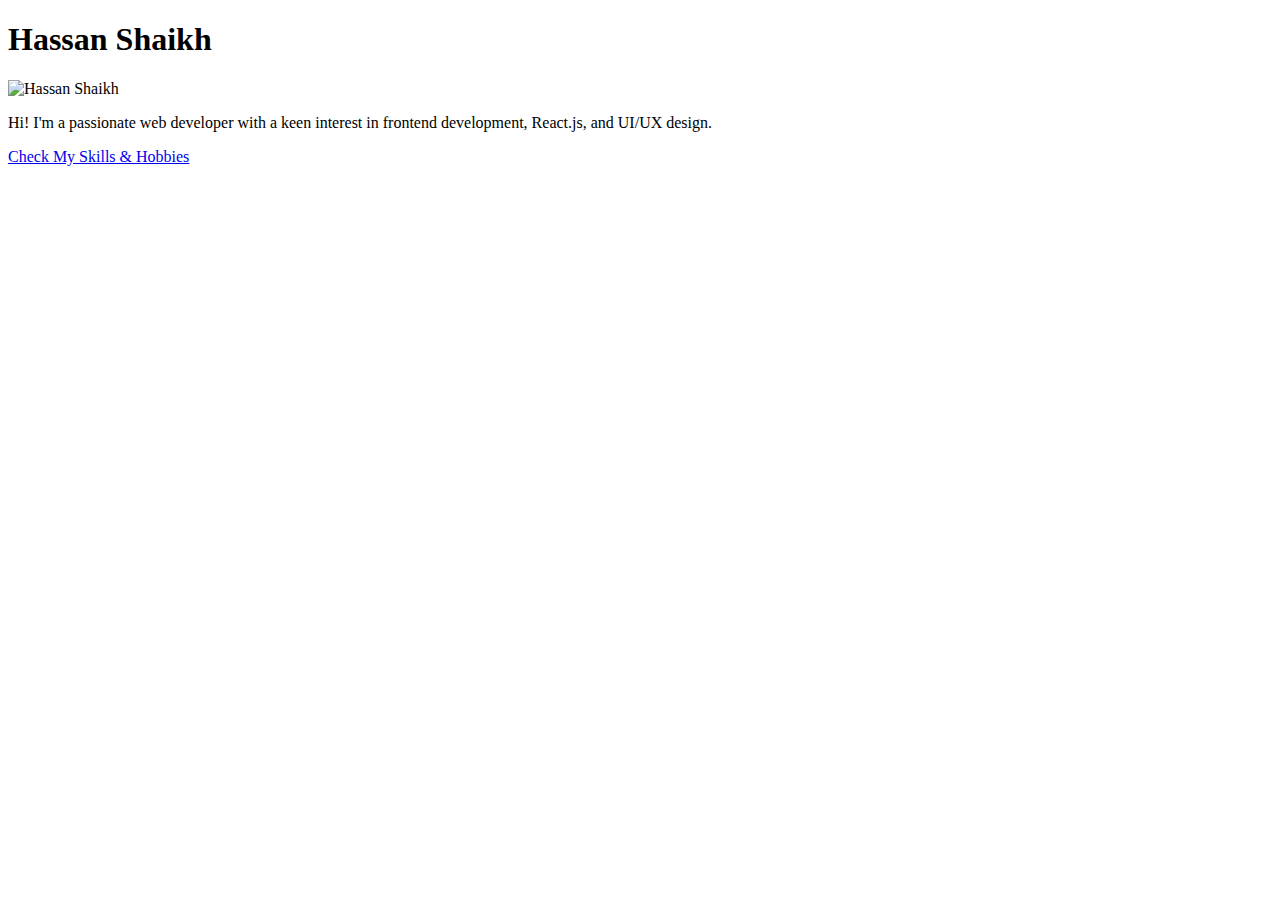
==== views/index.html @ 454fcd2b "basic skeleton of website is ready" ====
<!DOCTYPE html>
<html lang="en">
<head>
    <meta charset="UTF-8">
    <meta name="viewport" content="width=device-width, initial-scale=1.0">
    <title>About Me</title>
    <link rel="stylesheet" href="/style.css">
</head>
<body>
    <div class="container">
        <h1>Hassan Shaikh</h1>
        <img src="/hassan.jpg" alt="Hassan Shaikh" class="profile-pic">
        <p>Hi! I'm a passionate web developer with a keen interest in frontend development, React.js, and UI/UX design.</p>
        <a href="/skills">Check My Skills & Hobbies</a>
    </div>
</body>
</html>
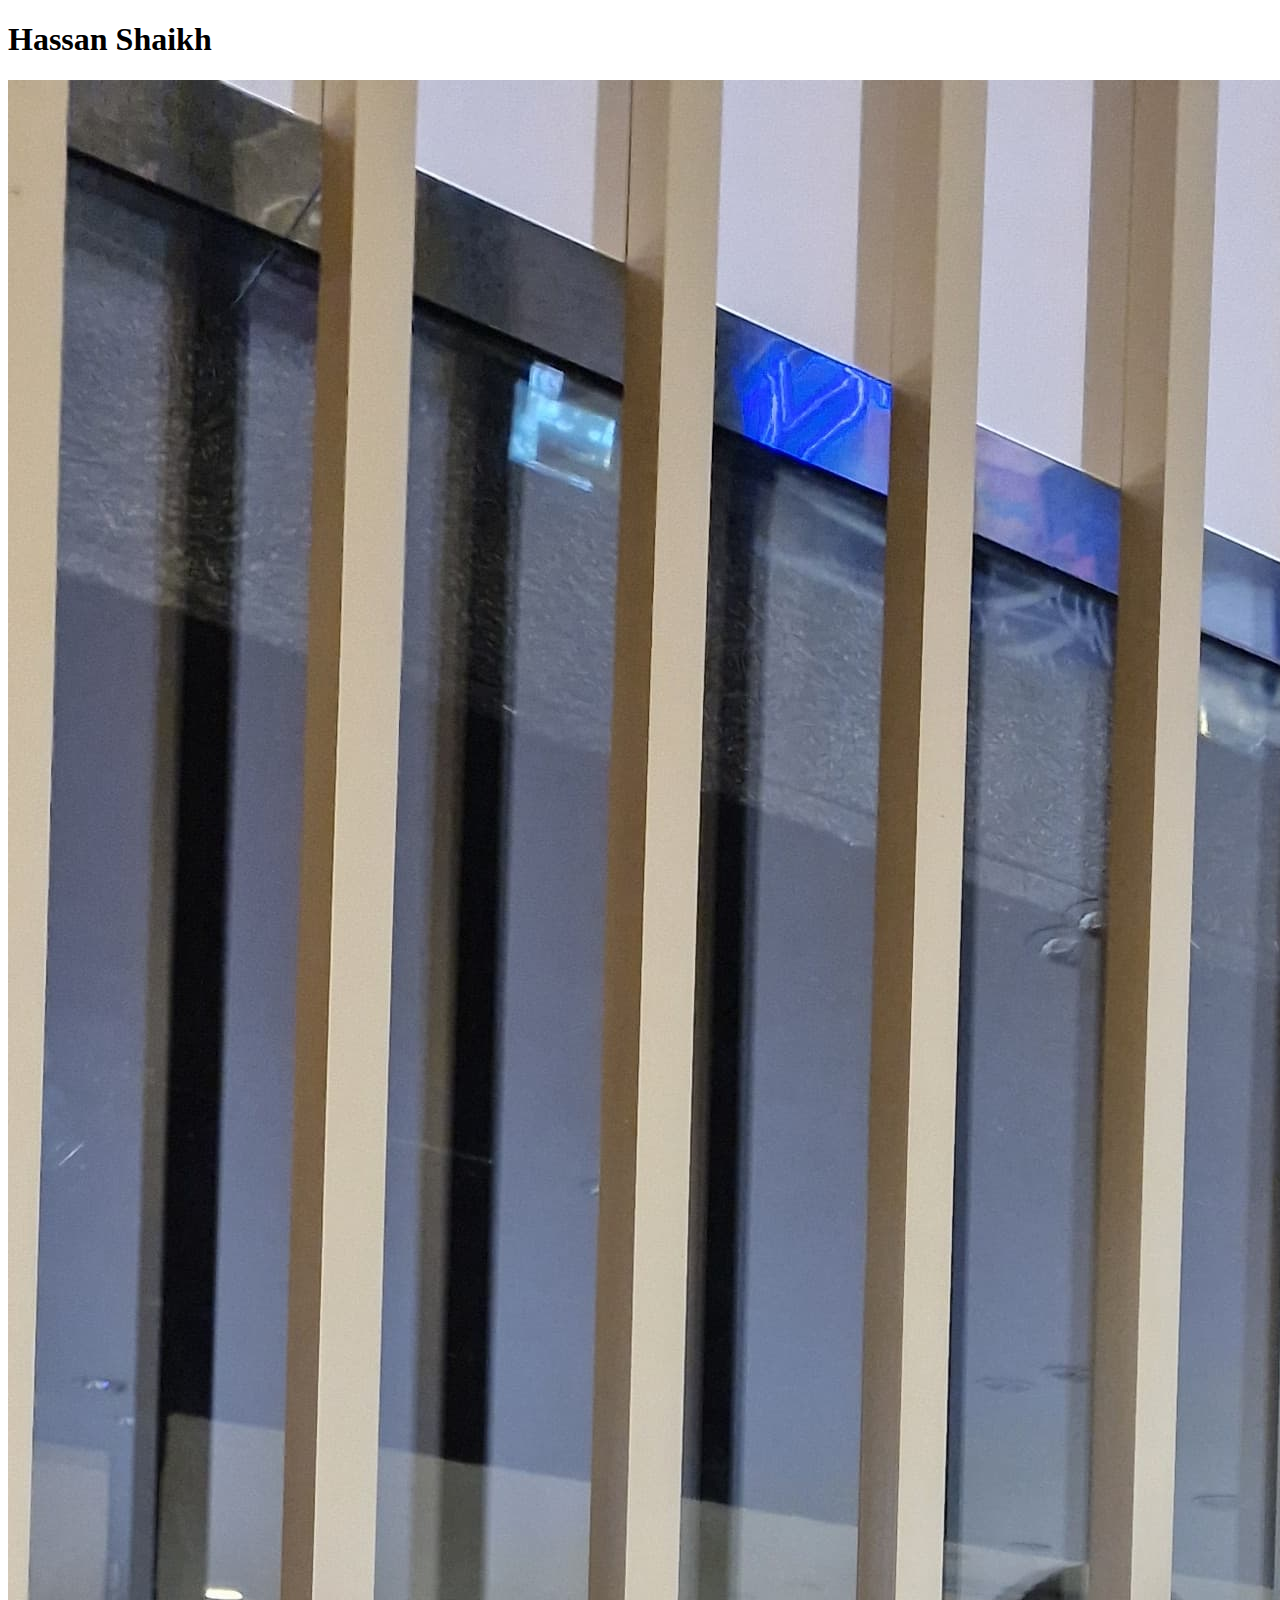
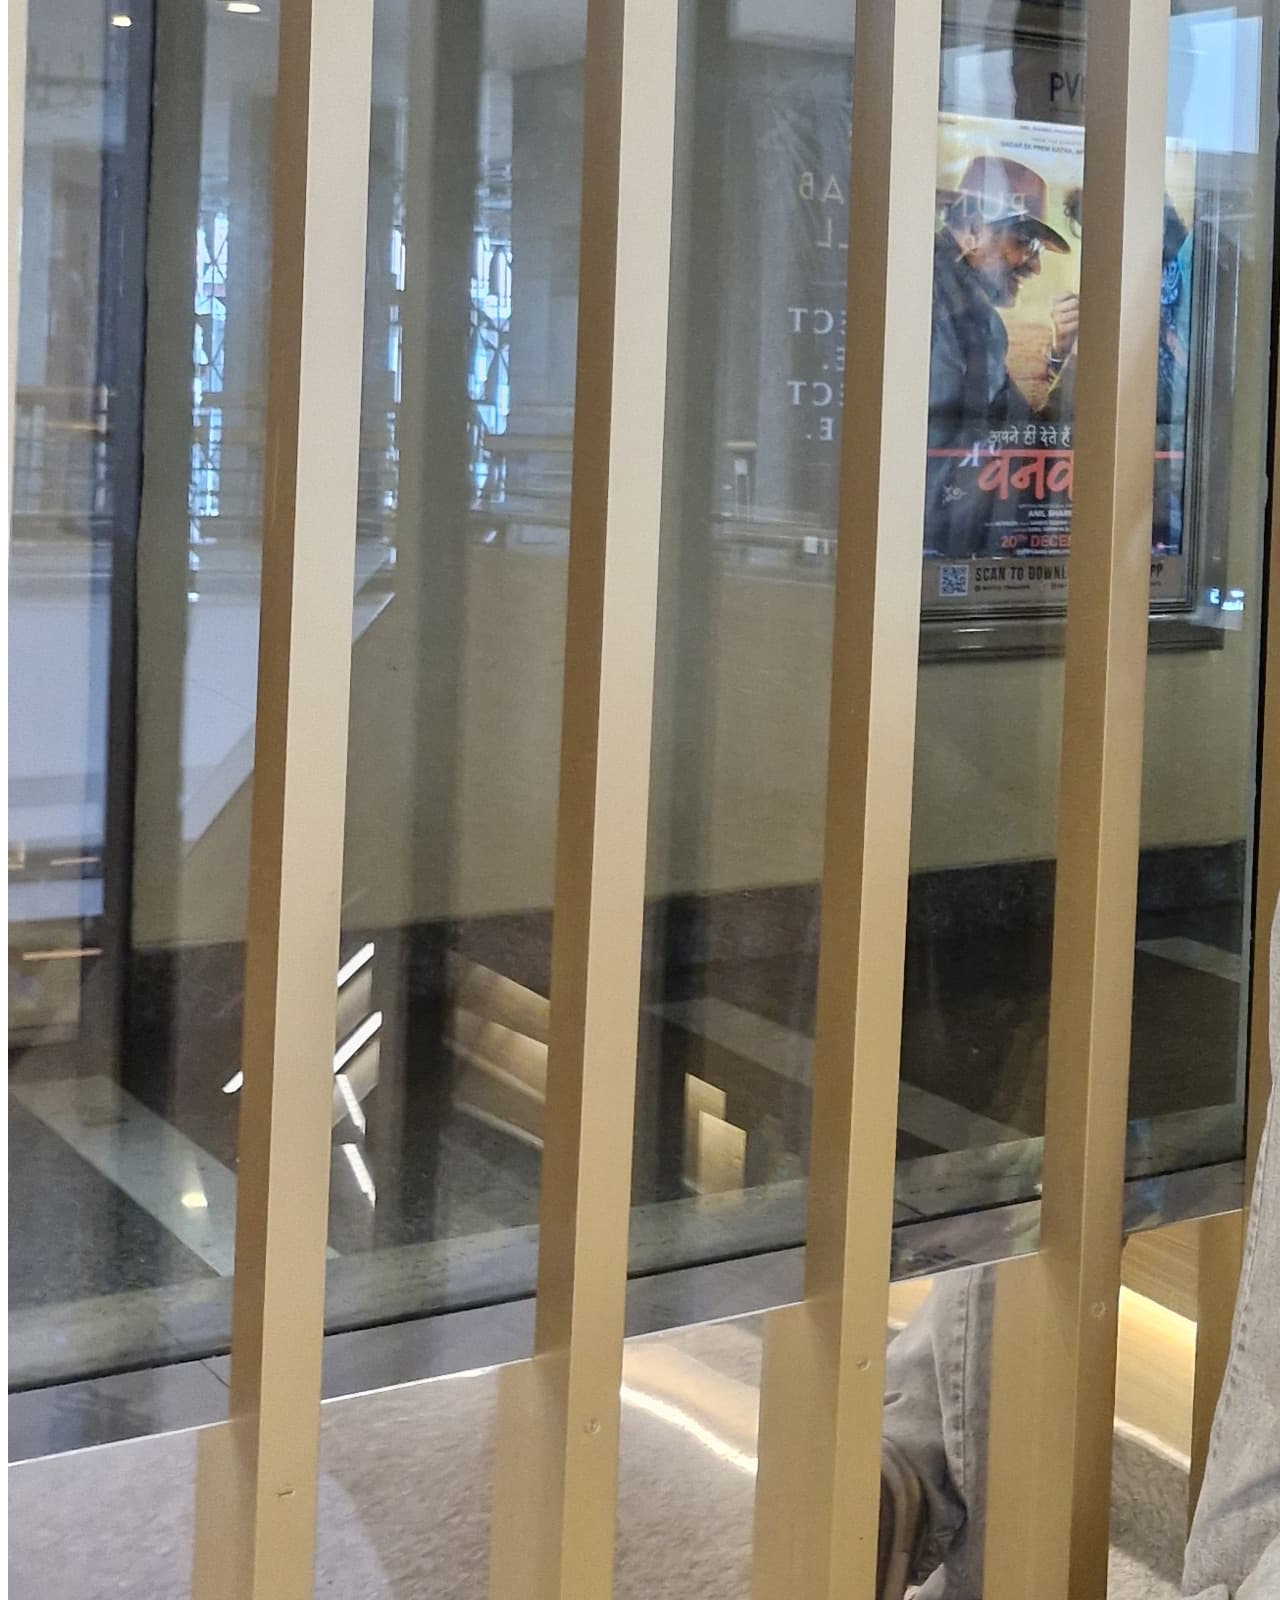
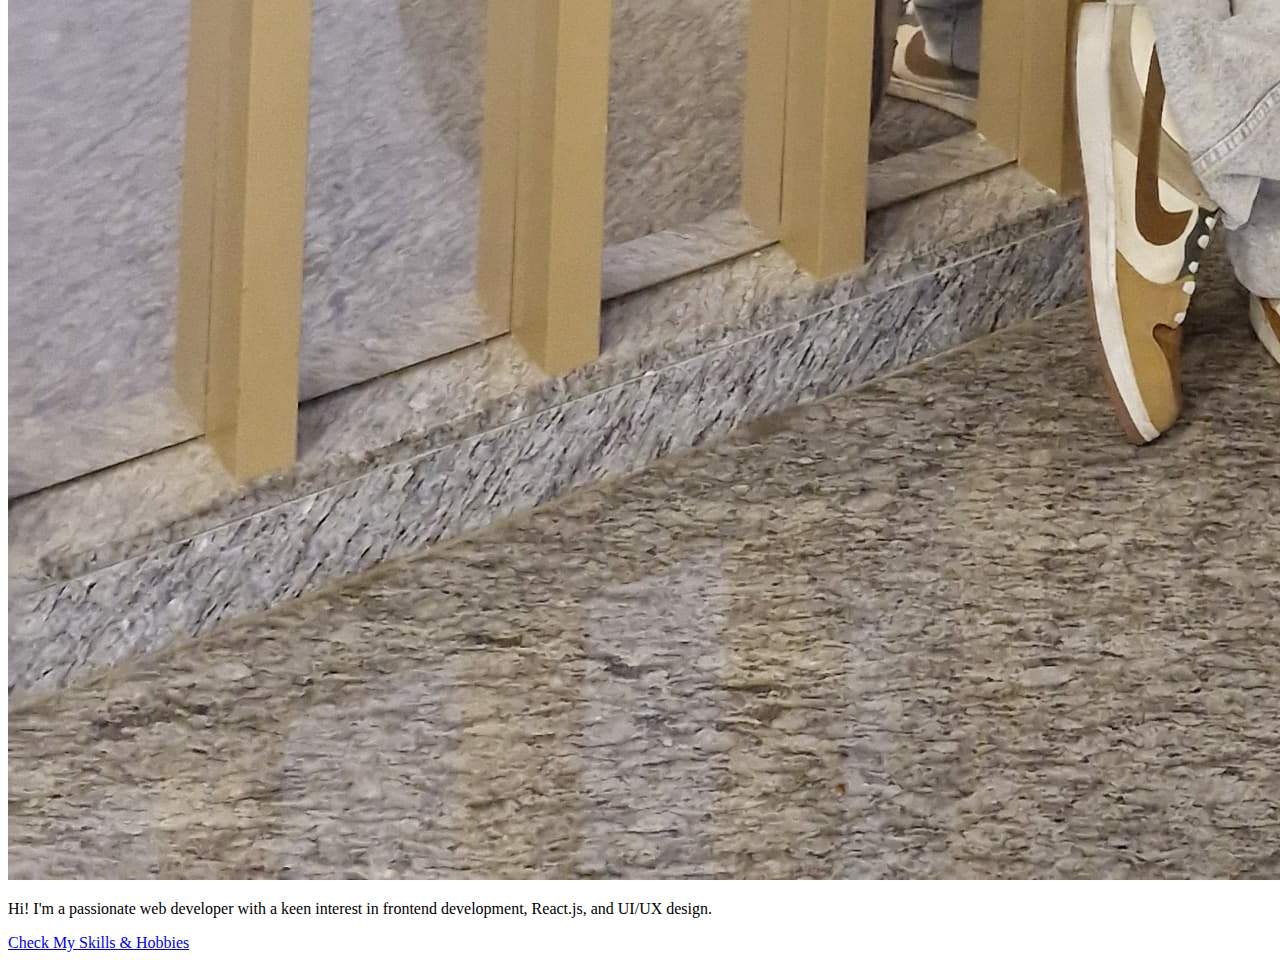
==== commit 3966257a: "index.html" ====
--- a/views/index.html
+++ b/views/index.html
@@ -9,7 +9,7 @@
 <body>
     <div class="container">
         <h1>Hassan Shaikh</h1>
-        <img src="/hassan.jpg" alt="Hassan Shaikh" class="profile-pic">
+        <img src="/Qasim.jpg" alt="Akmal Shaikh" class="profile-pic">
         <p>Hi! I'm a passionate web developer with a keen interest in frontend development, React.js, and UI/UX design.</p>
         <a href="/skills">Check My Skills & Hobbies</a>
     </div>
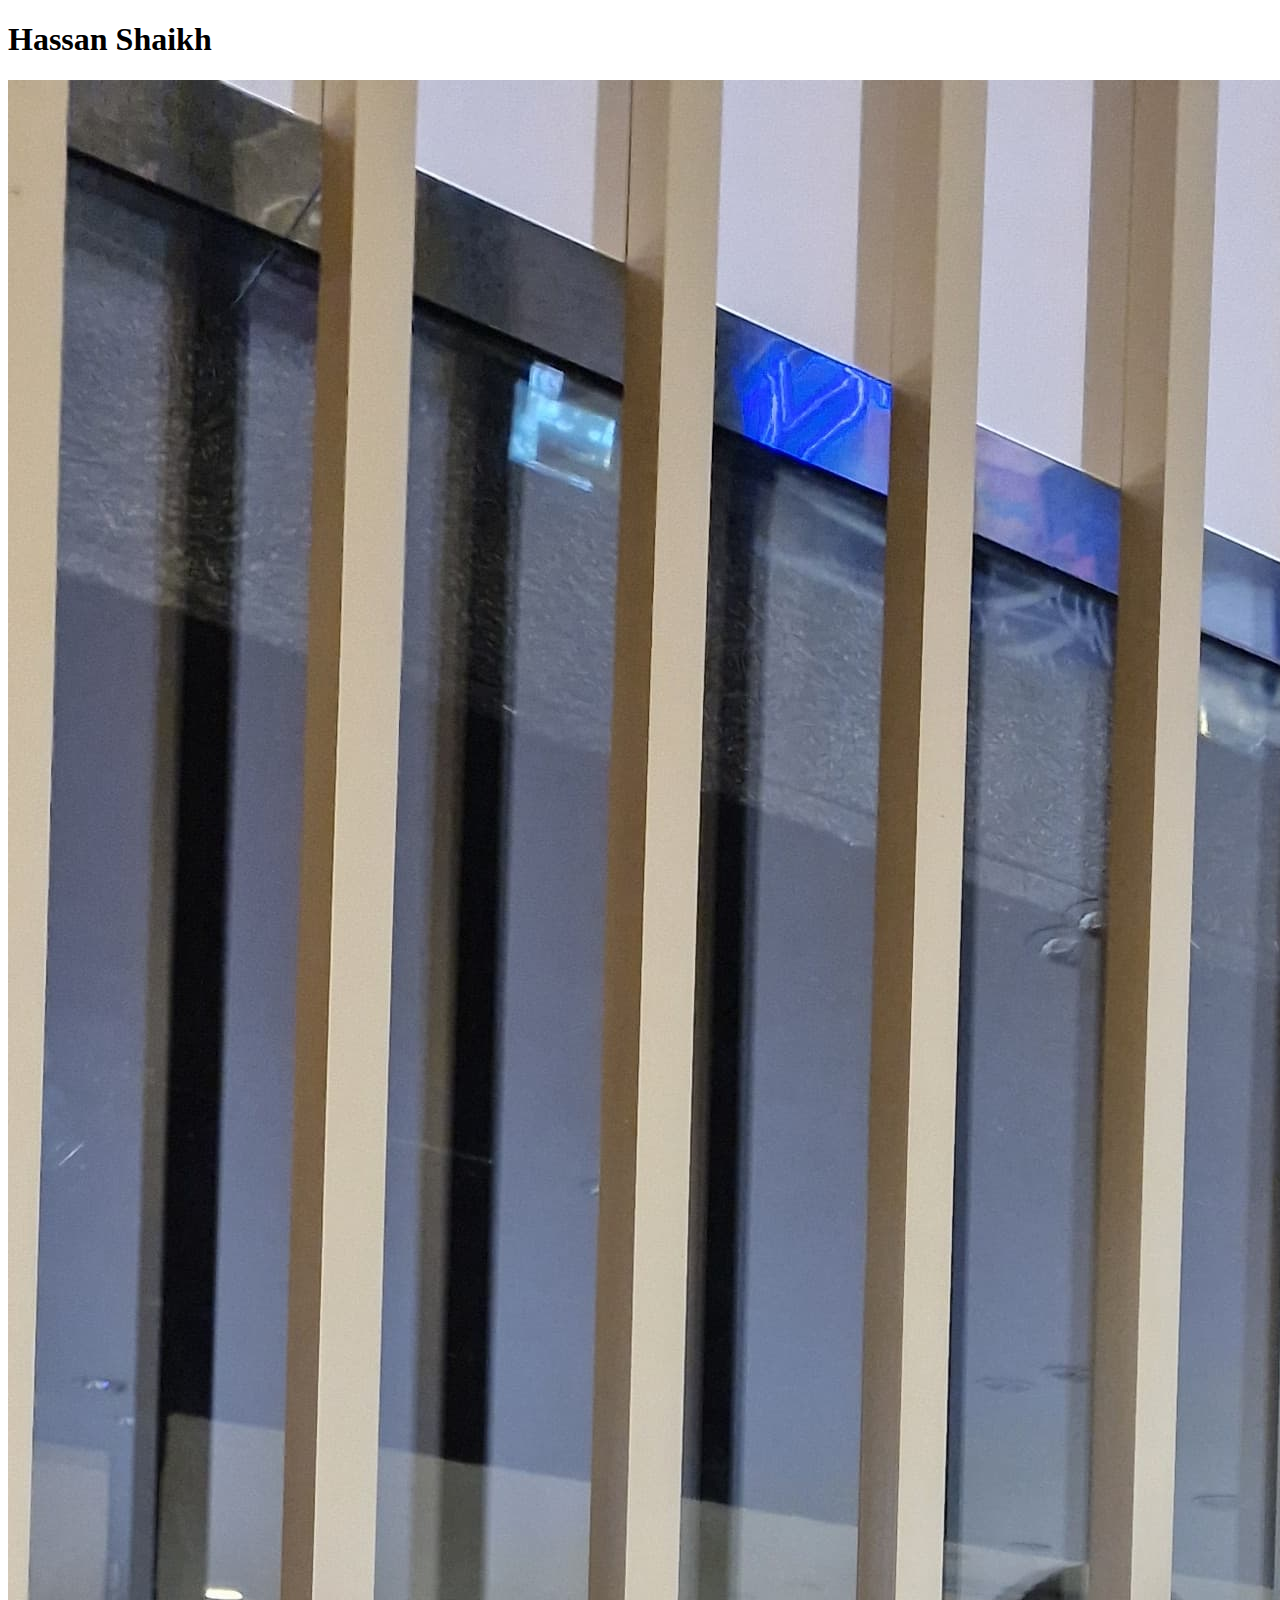
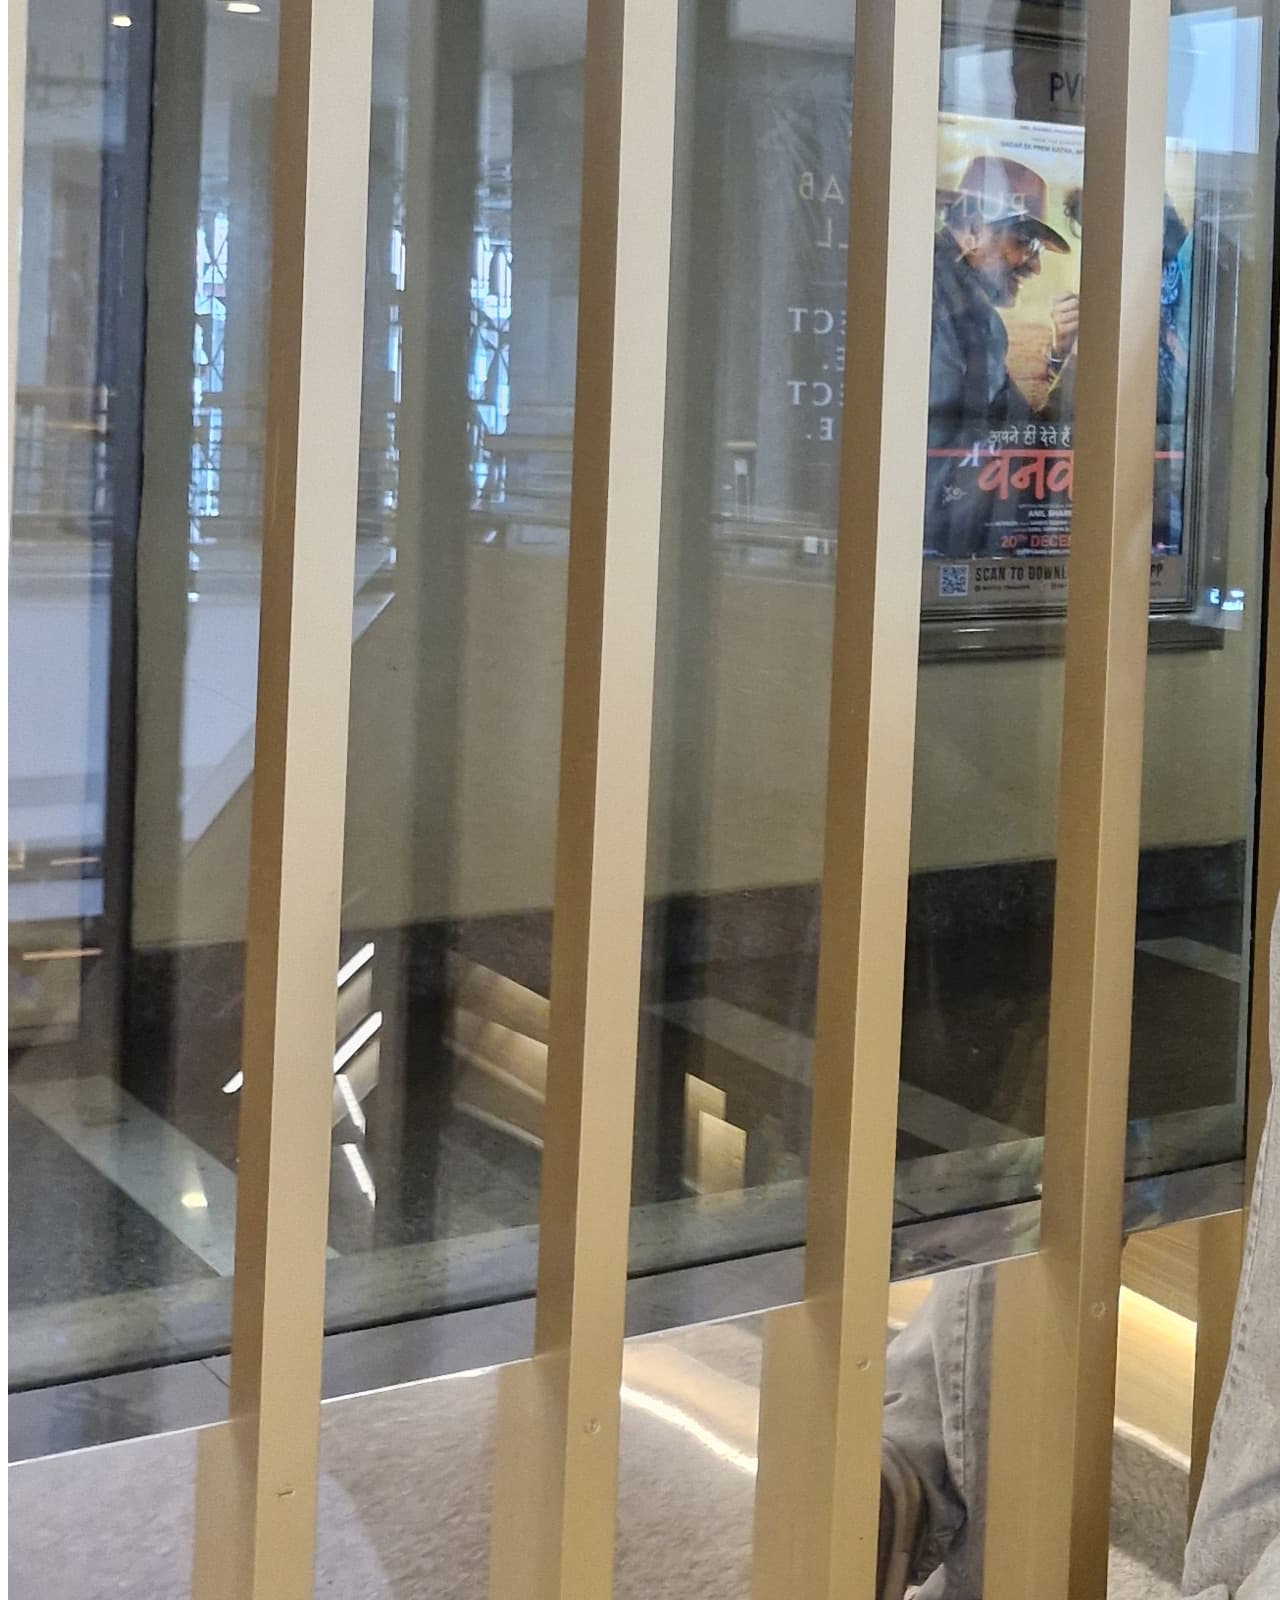
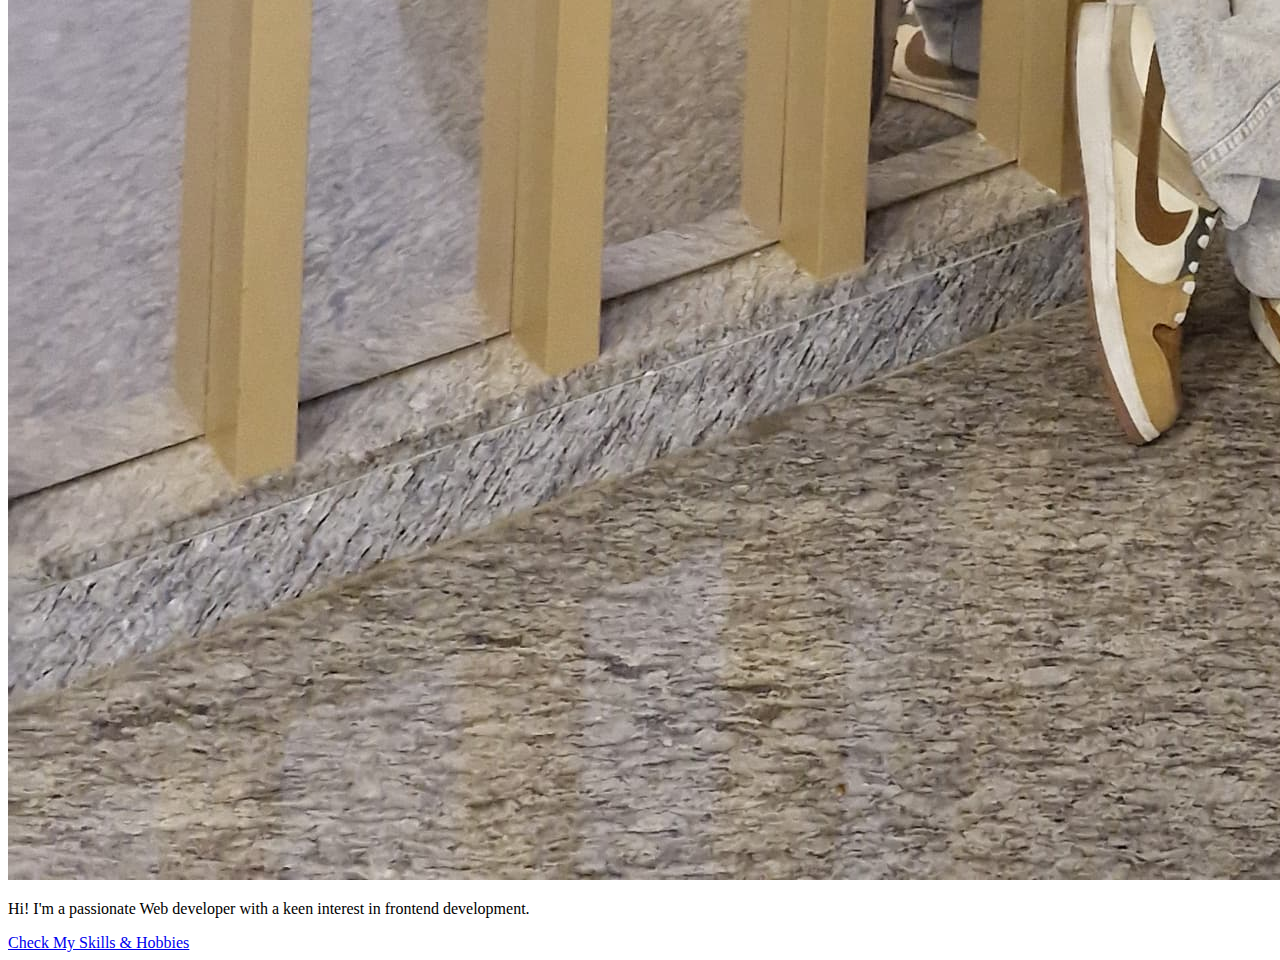
==== commit a85511d2: "index.html" ====
--- a/views/index.html
+++ b/views/index.html
@@ -10,7 +10,7 @@
     <div class="container">
         <h1>Hassan Shaikh</h1>
         <img src="/Qasim.jpg" alt="Akmal Shaikh" class="profile-pic">
-        <p>Hi! I'm a passionate web developer with a keen interest in frontend development, React.js, and UI/UX design.</p>
+        <p>Hi! I'm a passionate Web developer with a keen interest in frontend development.</p>
         <a href="/skills">Check My Skills & Hobbies</a>
     </div>
 </body>
